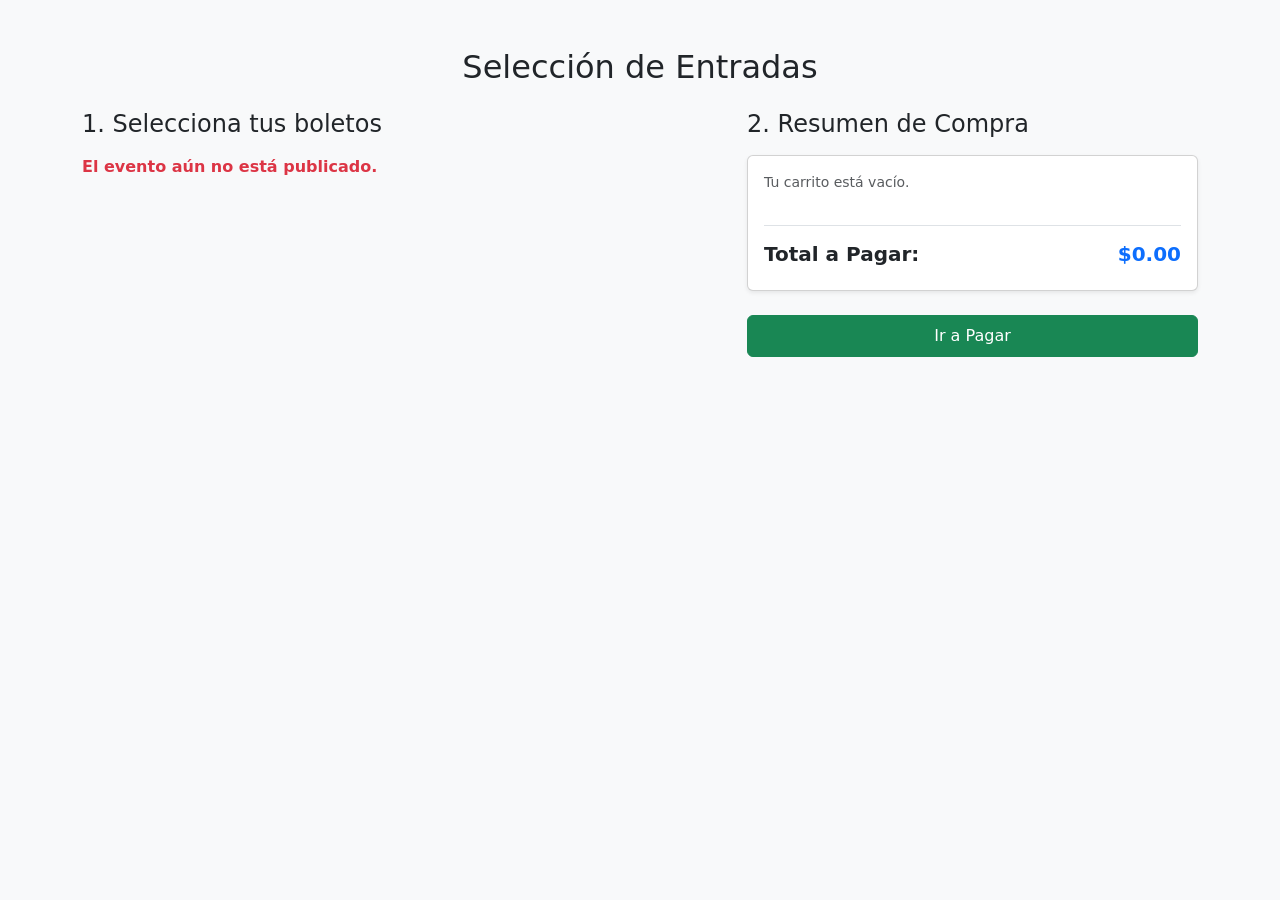
==== checkout.html @ 01b74120 "feat(checkout): Implementa seleccion dinamica de zonas y carrito" ====
<!DOCTYPE html>
<html lang="es">
<head>
    <meta charset="UTF-8">
    <meta name="viewport" content="width=device-width, initial-scale=1.0">
    <title>Comprar Boletos</title>
    <link href="https://cdn.jsdelivr.net/npm/bootstrap@5.3.0/dist/css/bootstrap.min.css" rel="stylesheet">
    <link rel="stylesheet" href="css/boletos.css">
</head>
<body class="bg-light">

<div class="container mt-5 mb-5">
    <h2 class="mb-4 text-center" id="titulo-concierto">Selección de Entradas</h2>
    
    <div class="row">
        <!-- IZQUIERDA: Tipos de Boleto y Cantidad -->
        <div class="col-md-7">
            <h4 class="mb-3">1. Selecciona tus boletos</h4>
            <div id="contenedor-boletos"></div> 
        </div>

        <!-- DERECHA: Resumen del Carrito y Pago -->
        <div class="col-md-5">
            <h4 class="mb-3">2. Resumen de Compra</h4>
            <div class="card p-3 shadow-sm mb-4">
                <div id="detalle-carrito">
                    <p class="text-muted small">Tu carrito está vacío.</p>
                </div>
                <div class="d-flex justify-content-between mt-3 pt-3 border-top">
                    <h5 class="fw-bold">Total a Pagar:</h5>
                    <h5 class="fw-bold text-primary" id="total-carrito">$0.00</h5>
                </div>
            </div>
            
            <!-- Aquí irá tu formulario de pago para el PR 2 -->
            <button class="btn btn-success w-100 py-2">Ir a Pagar</button>
        </div>
    </div>
</div>

<script src="js/boletos.js"></script>
</body>
</html>
---- css/boletos.css ----
.zona-tarjeta {
    border: 2px solid #ced4da;
    border-radius: 8px;
    padding: 20px;
    margin-bottom: 15px;
    background-color: #ffffff;
    cursor: pointer;
    transition: all 0.3s ease;
}

.zona-tarjeta:hover {
    border-color: #0d6efd;
    background-color: #f8f9fa;
    transform: translateY(-2px);
    box-shadow: 0 4px 6px rgba(0,0,0,0.1);
}

.zona-tarjeta h5 {
    margin: 0 0 5px 0;
    color: #333;
    font-weight: bold;
}

.zona-tarjeta p {
    margin: 0;
    color: #666;
    font-size: 0.95rem;
}
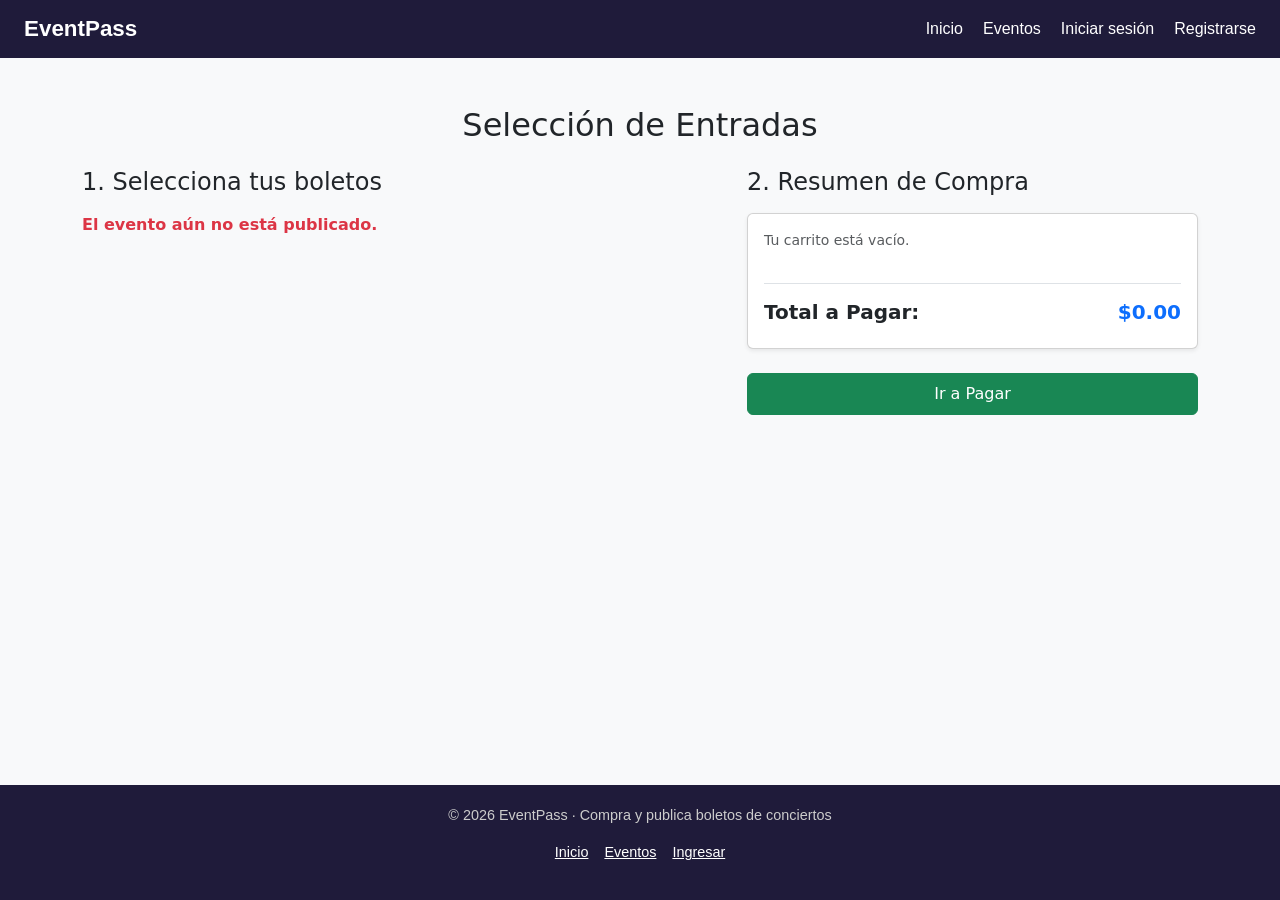
==== commit 40182cc2: "fix(checkout): sincroniza datos dinámicos entre index, detalles y checkout, y ajusta layout" ====
--- a/checkout.html
+++ b/checkout.html
@@ -6,10 +6,13 @@
     <title>Comprar Boletos</title>
     <link href="https://cdn.jsdelivr.net/npm/bootstrap@5.3.0/dist/css/bootstrap.min.css" rel="stylesheet">
     <link rel="stylesheet" href="css/boletos.css">
+    <link rel="stylesheet" href="css/layout.css">
 </head>
-<body class="bg-light">
+<body class="bg-light d-flex flex-column min-vh-100">
+    <!-- Navbar compartido -->
+    <div id="navbar"></div>
 
-<div class="container mt-5 mb-5">
+<div class="container mt-5 mb-5 flex-grow-1">
     <h2 class="mb-4 text-center" id="titulo-concierto">Selección de Entradas</h2>
     
     <div class="row">
@@ -32,12 +35,17 @@
                 </div>
             </div>
             
-            <!-- Aquí irá tu formulario de pago para el PR 2 -->
+            <!-- Botón de pago -->
             <button class="btn btn-success w-100 py-2">Ir a Pagar</button>
         </div>
     </div>
 </div>
 
+<!-- Footer compartido con margen automático superior -->
+<div id="footer" class="mt-auto"></div>
+
+<!-- Scripts -->
 <script src="js/boletos.js"></script>
+<script src="js/layout.js"></script>
 </body>
 </html>
--- a/css/layout.css
+++ b/css/layout.css
@@ -0,0 +1,40 @@
+/* Navbar y footer compartidos por todas las páginas */
+.ep-nav {
+  display: flex;
+  align-items: center;
+  justify-content: space-between;
+  flex-wrap: wrap;
+  padding: 12px 24px;
+  background: #1f1b3a;
+  color: #fff;
+  font-family: Arial, sans-serif;
+}
+.ep-nav a { color: #fff; text-decoration: none; }
+.ep-brand { font-size: 1.4rem; font-weight: bold; }
+.ep-links { display: flex; gap: 20px; list-style: none; margin: 0; padding: 0; }
+.ep-links a:hover { text-decoration: underline; }
+.ep-toggle {
+  display: none;
+  background: none;
+  border: 1px solid #fff;
+  color: #fff;
+  font-size: 1.2rem;
+  padding: 4px 10px;
+  cursor: pointer;
+}
+.ep-footer {
+  margin-top: 40px;
+  padding: 20px 24px;
+  background: #1f1b3a;
+  color: #ccc;
+  text-align: center;
+  font-family: Arial, sans-serif;
+  font-size: 0.9rem;
+}
+.ep-footer a { color: #fff; margin: 0 8px; }
+
+@media (max-width: 700px) {
+  .ep-toggle { display: block; }
+  .ep-links { display: none; flex-direction: column; width: 100%; gap: 10px; padding-top: 12px; }
+  .ep-links.abierto { display: flex; }
+}
